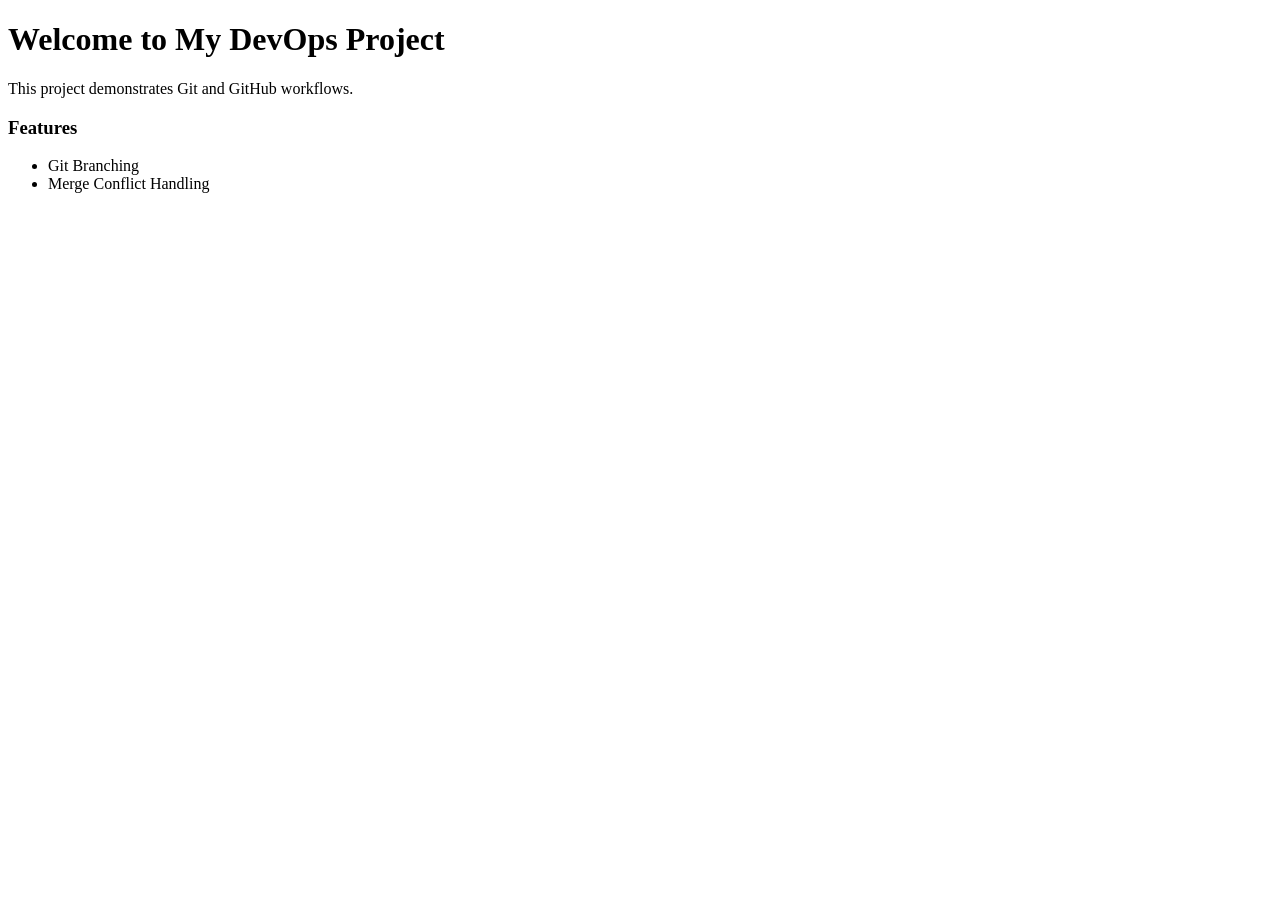
==== index.html @ 23f57a80 "Added Features section in feature branch" ====
<!DOCTYPE html>
<html>
<head>
    <title>DevOps Git Project</title>
</head>
<body>
    <h1>Welcome to My DevOps Project</h1>
    <p>This project demonstrates Git and GitHub workflows.</p>
    <h3>Features</h3>
    <ul>
        <li>Git Branching</li>
        <li>Merge Conflict Handling</li>
    </ul>
</body>
</html>
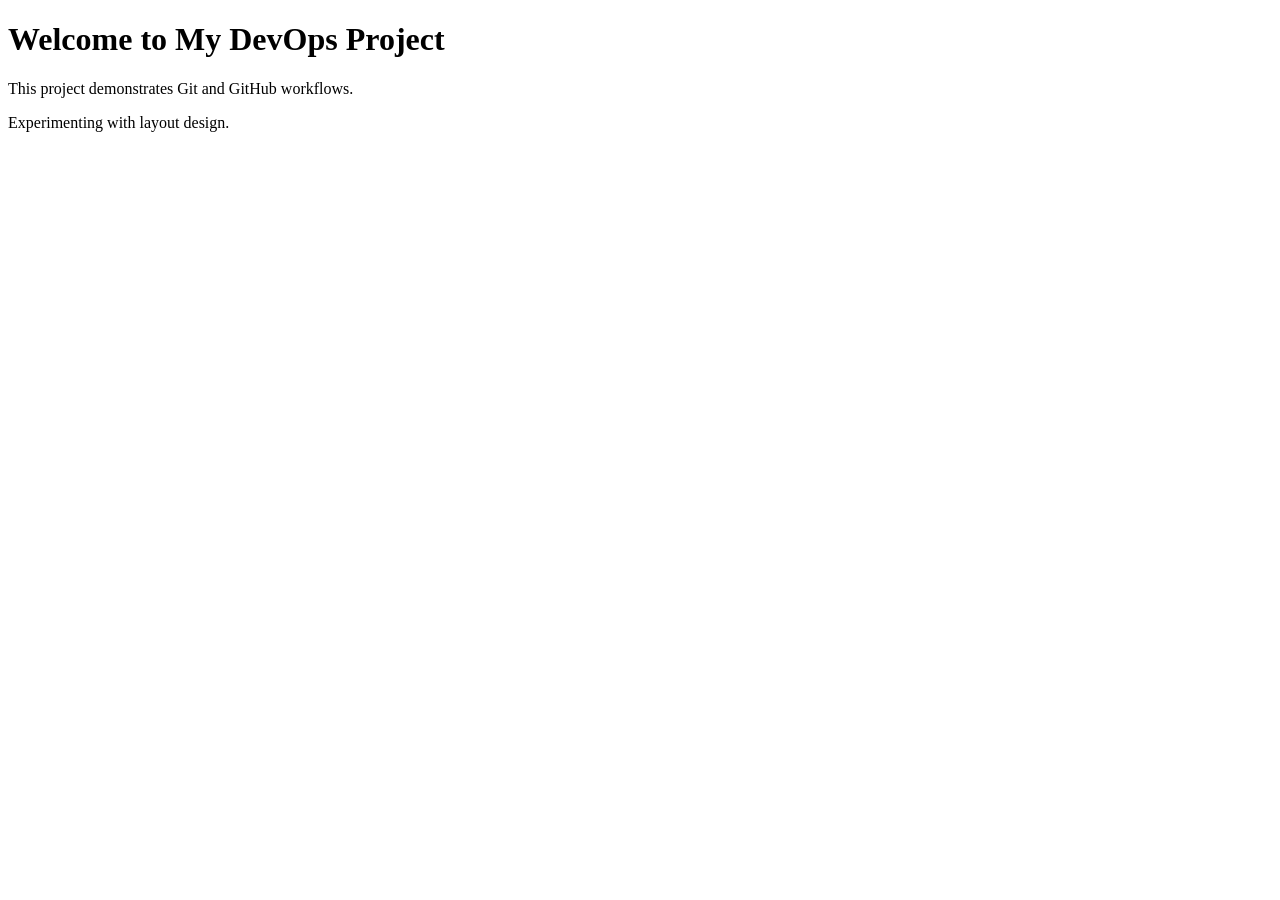
==== commit e5dff5aa: "Experimented with homepage layout" ====
--- a/index.html
+++ b/index.html
@@ -6,10 +6,6 @@
 <body>
     <h1>Welcome to My DevOps Project</h1>
     <p>This project demonstrates Git and GitHub workflows.</p>
-    <h3>Features</h3>
-    <ul>
-        <li>Git Branching</li>
-        <li>Merge Conflict Handling</li>
-    </ul>
+    <p>Experimenting with layout design.</p>
 </body>
 </html>
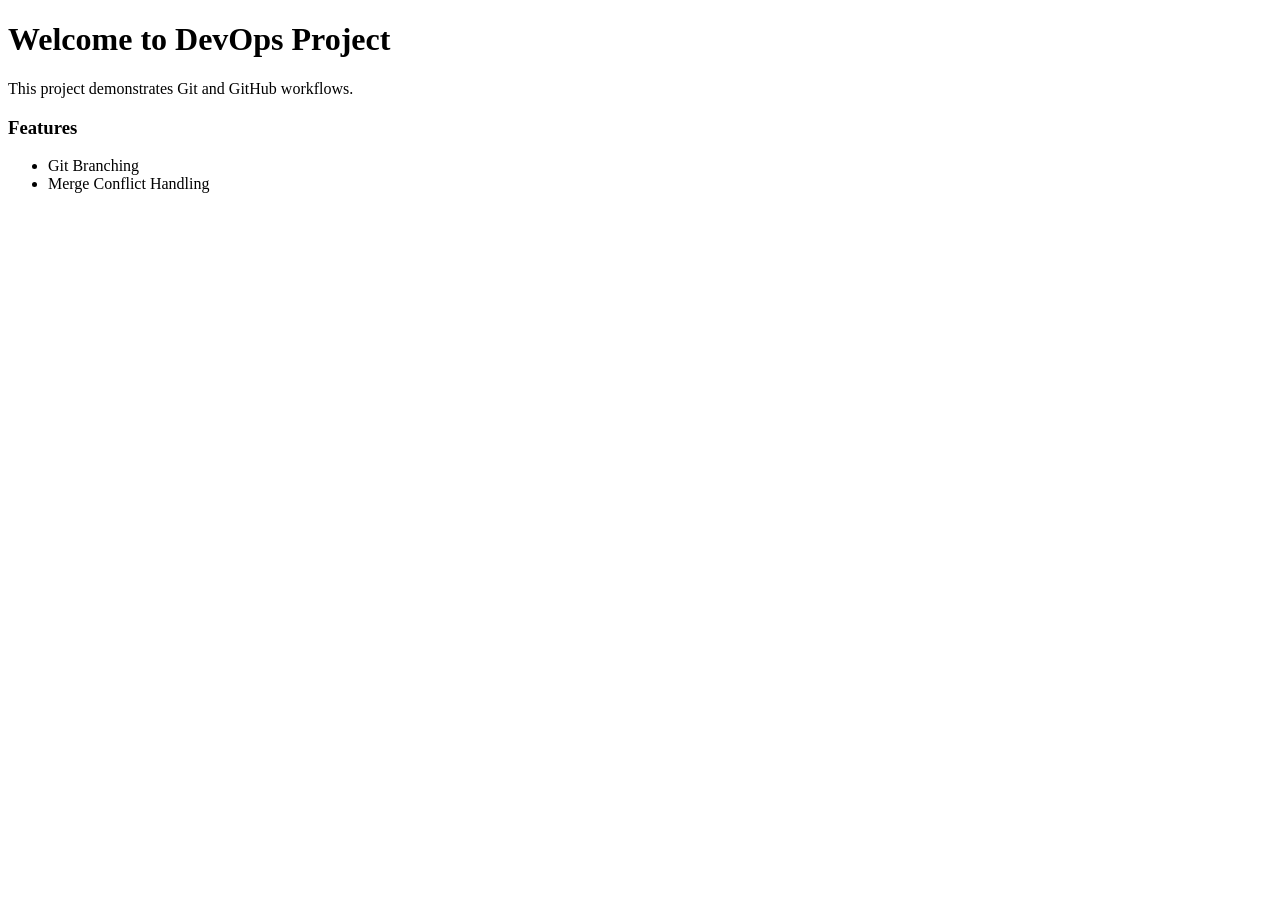
==== commit b8a27fb6: "Updated homepage heading(second time) in test" ====
--- a/index.html
+++ b/index.html
@@ -4,8 +4,12 @@
     <title>DevOps Git Project</title>
 </head>
 <body>
-    <h1>Welcome to My DevOps Project</h1>
+    <h1>Welcome to DevOps Project</h1>
     <p>This project demonstrates Git and GitHub workflows.</p>
-    <p>Experimenting with layout design.</p>
+    <h3>Features</h3>
+    <ul>
+        <li>Git Branching</li>
+        <li>Merge Conflict Handling</li>
+    </ul>
 </body>
 </html>
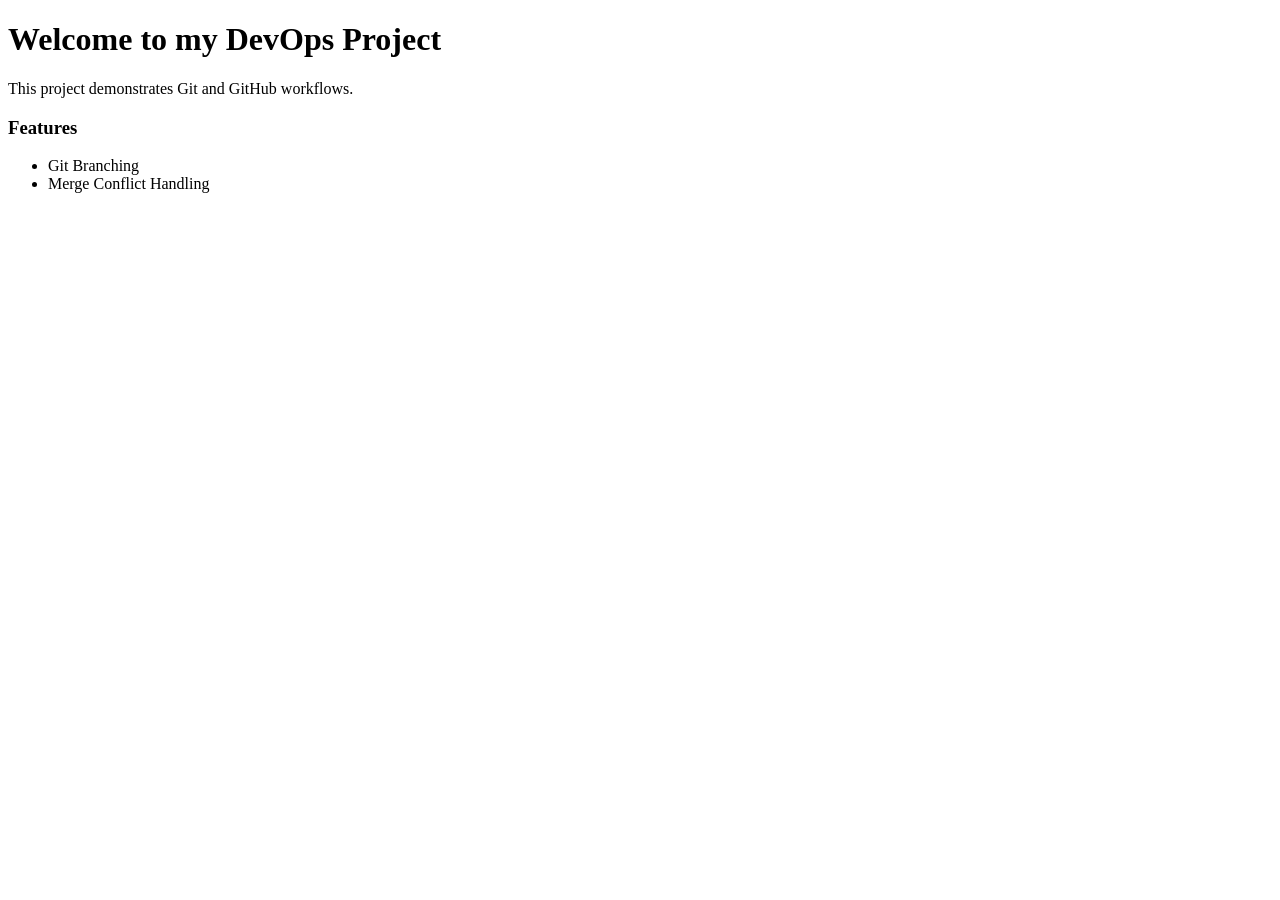
==== commit 9c518d0c: "Updated homepage heading(third time) in test" ====
--- a/index.html
+++ b/index.html
@@ -4,7 +4,7 @@
     <title>DevOps Git Project</title>
 </head>
 <body>
-    <h1>Welcome to DevOps Project</h1>
+    <h1>Welcome to my DevOps Project</h1>
     <p>This project demonstrates Git and GitHub workflows.</p>
     <h3>Features</h3>
     <ul>
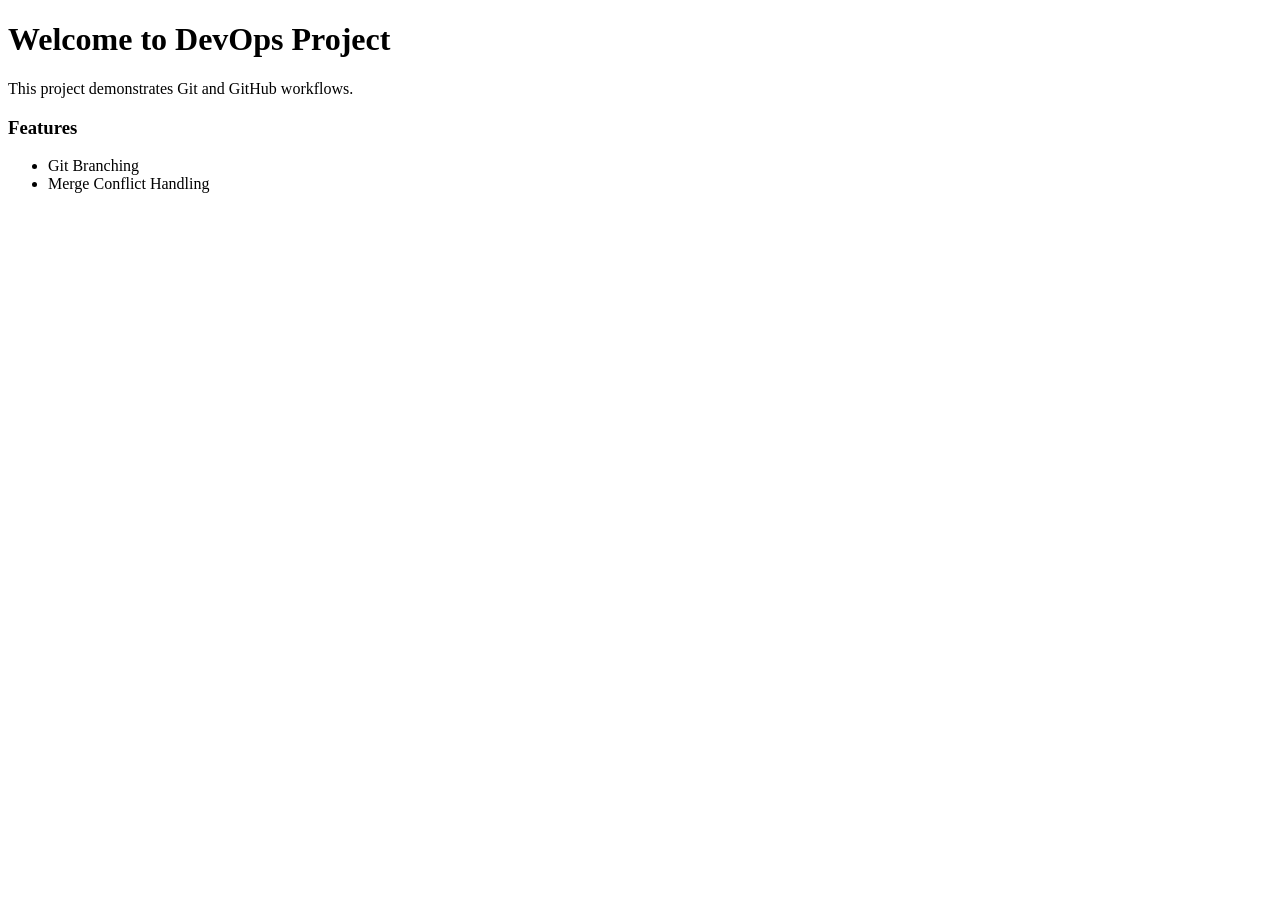
==== commit 6b7ece62: "Updated homepage heading(forth time) in feature" ====
--- a/index.html
+++ b/index.html
@@ -4,7 +4,7 @@
     <title>DevOps Git Project</title>
 </head>
 <body>
-    <h1>Welcome to my DevOps Project</h1>
+    <h1>Welcome to DevOps Project</h1>
     <p>This project demonstrates Git and GitHub workflows.</p>
     <h3>Features</h3>
     <ul>
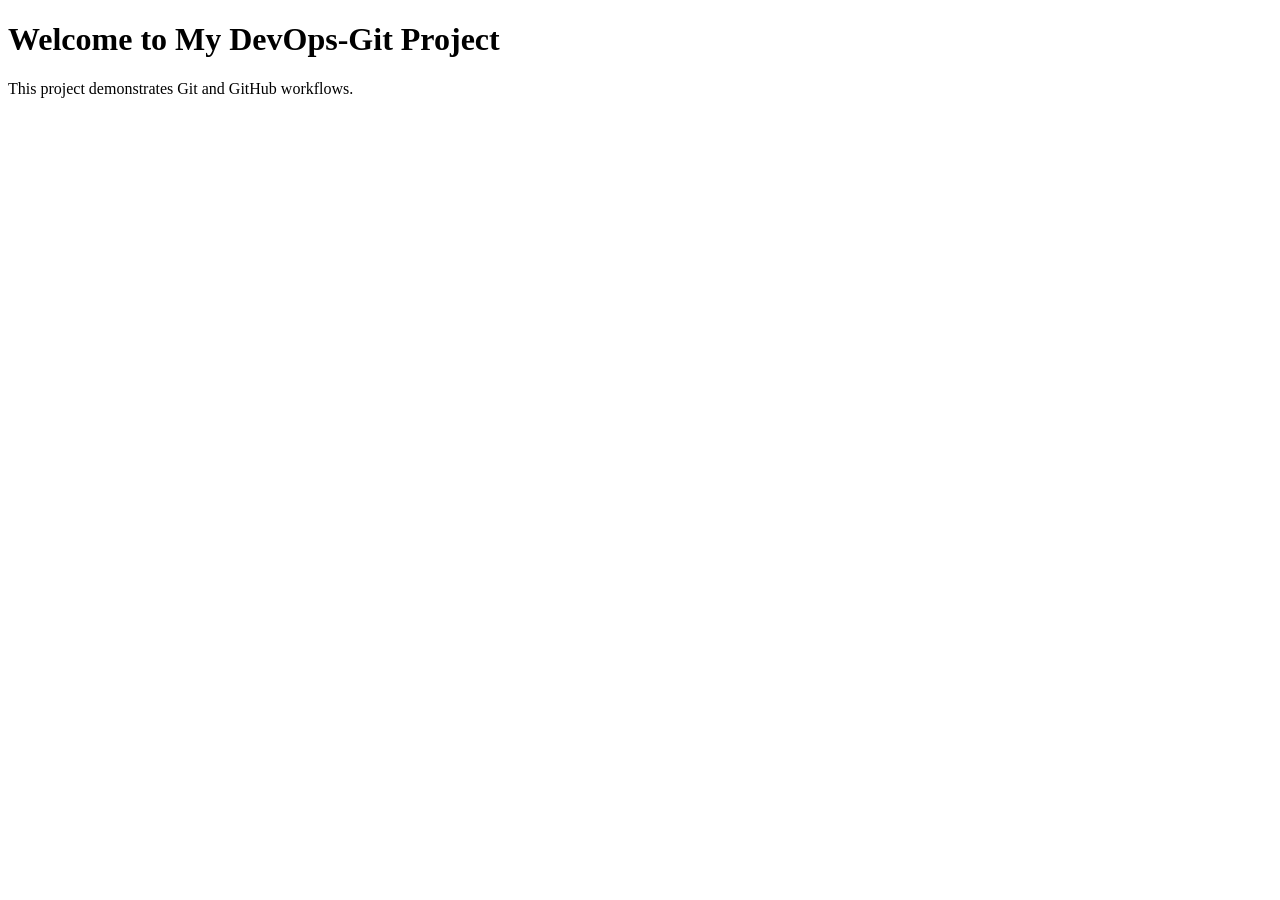
==== commit b2226d57: "Updated homepage heading(second time) in test" ====
--- a/index.html
+++ b/index.html
@@ -4,12 +4,7 @@
     <title>DevOps Git Project</title>
 </head>
 <body>
-    <h1>Welcome to DevOps Project</h1>
+    <h1>Welcome to My DevOps-Git Project</h1>
     <p>This project demonstrates Git and GitHub workflows.</p>
-    <h3>Features</h3>
-    <ul>
-        <li>Git Branching</li>
-        <li>Merge Conflict Handling</li>
-    </ul>
 </body>
 </html>
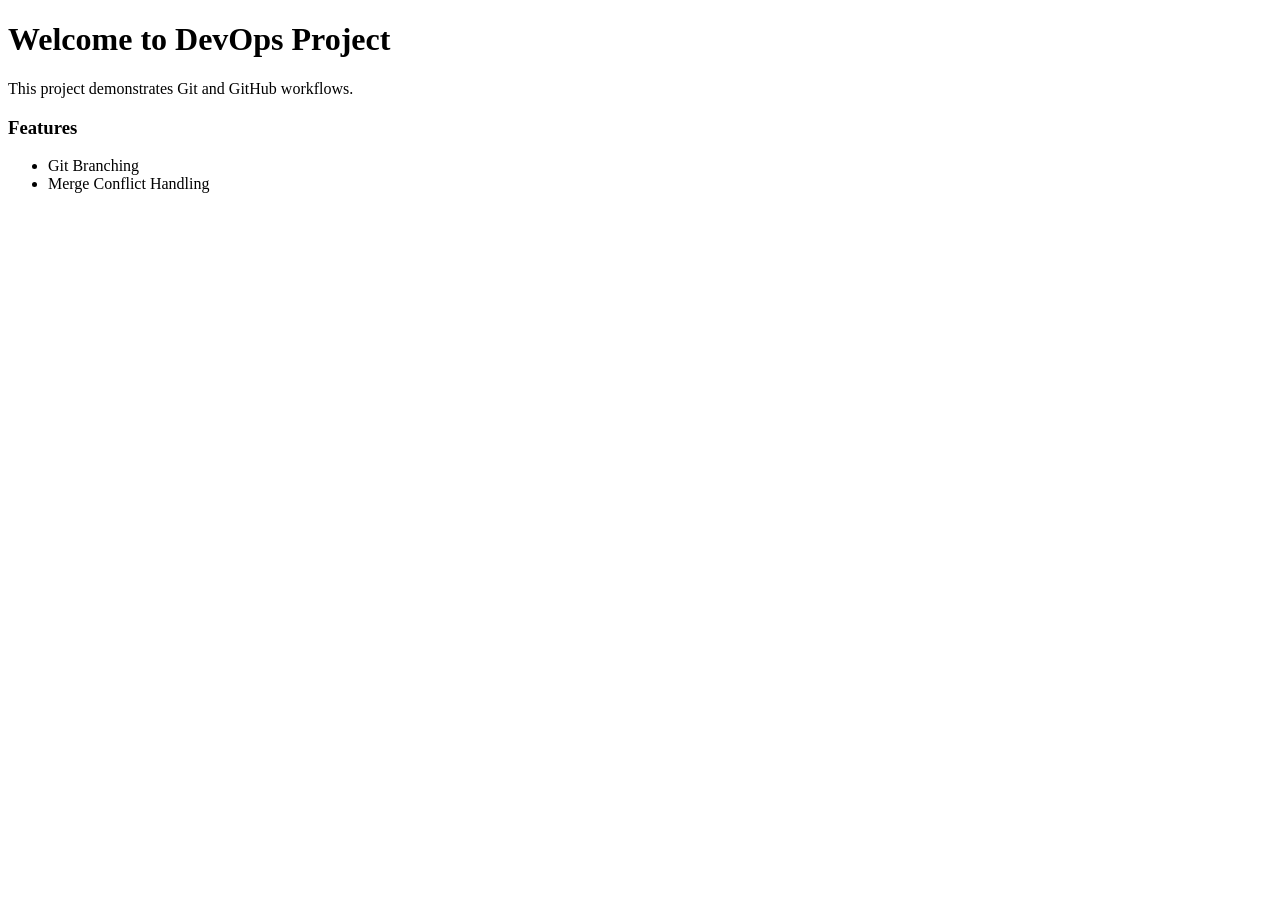
==== commit 5e791e6f: "Merge branch 'feature'" ====
--- a/index.html
+++ b/index.html
@@ -4,7 +4,12 @@
     <title>DevOps Git Project</title>
 </head>
 <body>
-    <h1>Welcome to My DevOps-Git Project</h1>
+    <h1>Welcome to DevOps Project</h1>
     <p>This project demonstrates Git and GitHub workflows.</p>
+    <h3>Features</h3>
+    <ul>
+        <li>Git Branching</li>
+        <li>Merge Conflict Handling</li>
+    </ul>
 </body>
 </html>
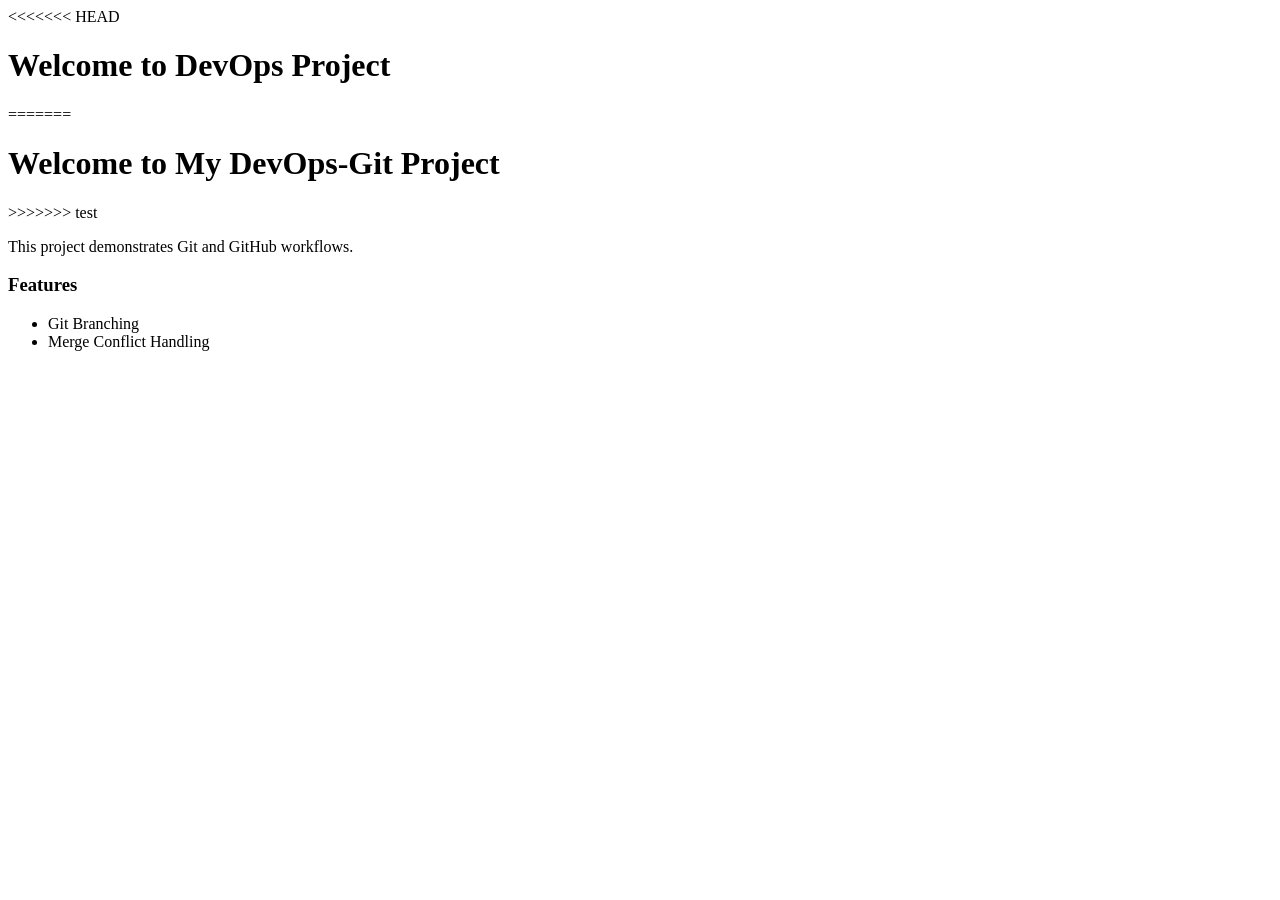
==== commit db7b60c3: "Resolved merge conflict between feature and test branches" ====
--- a/index.html
+++ b/index.html
@@ -4,7 +4,11 @@
     <title>DevOps Git Project</title>
 </head>
 <body>
+<<<<<<< HEAD
     <h1>Welcome to DevOps Project</h1>
+=======
+    <h1>Welcome to My DevOps-Git Project</h1>
+>>>>>>> test
     <p>This project demonstrates Git and GitHub workflows.</p>
     <h3>Features</h3>
     <ul>
